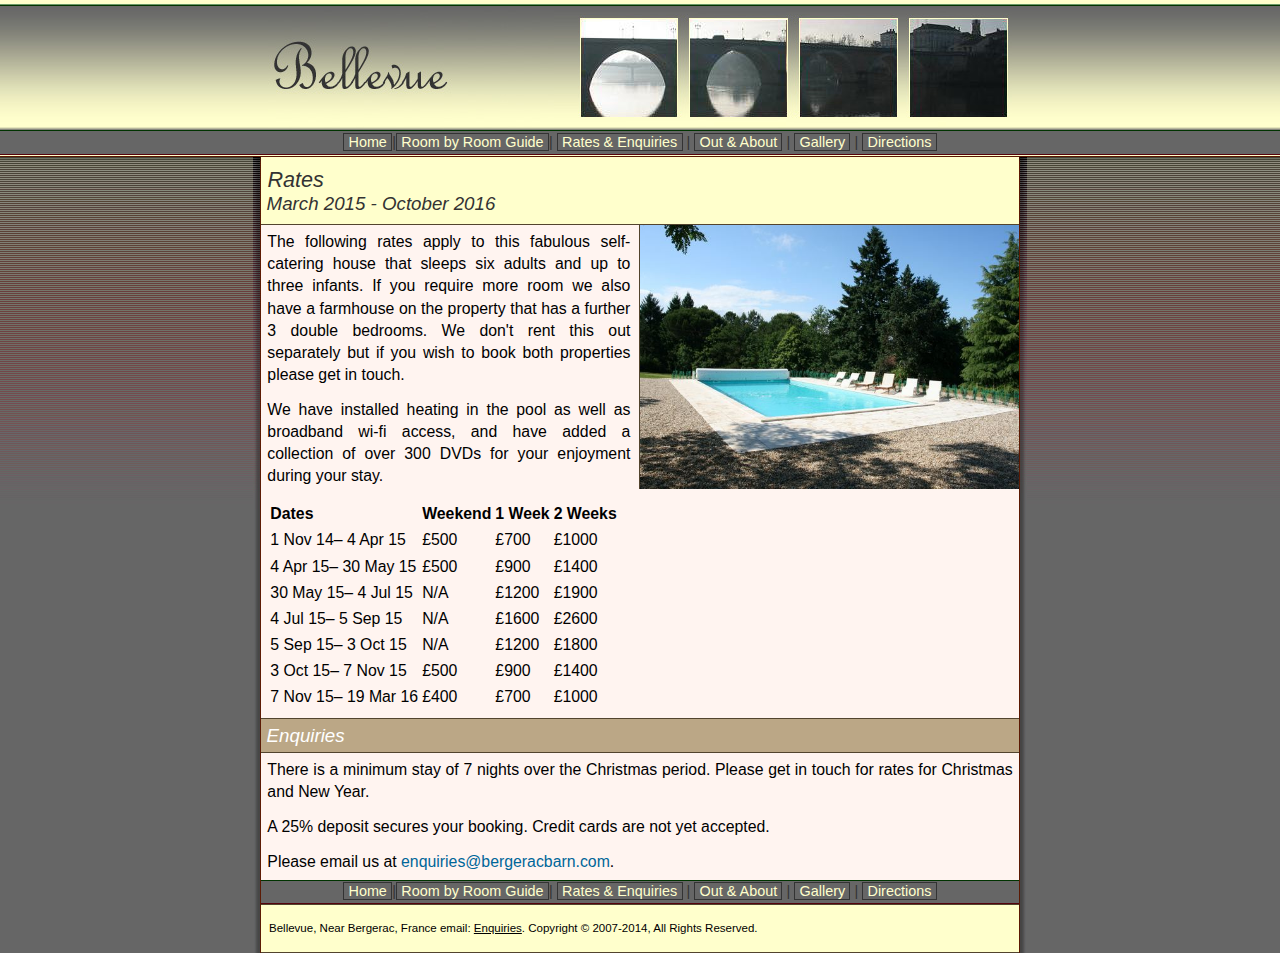
==== rates.html @ a1404e52 "Initial Add" ====
<!DOCTYPE HTML PUBLIC "-//W3C//DTD HTML 4.01 Transitional//EN"
"http://www.w3.org/TR/html4/loose.dtd">
<html><!-- InstanceBegin template="/Templates/PrelimTemp.dwt" codeOutsideHTMLIsLocked="false" -->
<!-- DW6 -->
<head>
<meta http-equiv="Content-Type" content="text/html; charset=iso-8859-1">
<!-- InstanceBeginEditable name="doctitle" -->
<title>Bellevue: Enquiries &amp; Rates</title>


<!-- InstanceEndEditable -->
<link rel="stylesheet" href="resources/css/default.css" type="text/css">
<link href="resources/css/lightbox.css" rel="stylesheet">
<meta name="description" content="Bellevue is a luxury three bedroom house in the South of France. It boasts stunning accomodation sleeps six to eight.">

<!-- Google Code for email from bb Conversion Page -->
<script type="text/javascript">
 function trackConv() {
         var image = new Image(1,1);
         image.src = "http://www.googleadservices.com/pagead/
 conversion/"+"1070679726"+"/?label="+"9oajCKT9tQgQro3F_gM";  }

 </script>
<!-- InstanceBeginEditable name="head" --><!-- InstanceEndEditable -->
</head>
<body>


<!-- Copyright � 2005. Spidersoft Ltd -->
<style>
A.applink:hover {border: 2px dotted #DCE6F4;padding:2px;background-color:#ffff00;color:green;text-decoration:none}
A.applink       {border: 2px dotted #DCE6F4;padding:2px;color:#2F5BFF;background:transparent;text-decoration:none}
A.info          {color:#2F5BFF;background:transparent;text-decoration:none}
A.info:hover    {color:green;background:transparent;text-decoration:underline}
</style>

<div id="topbar"></div>
<div id="masthead"><a href="index.html"><img src="resources/css/images/header_main.jpg" alt="Bellevue: Nr Bergerac, France"></a><img alt="Old Bridge - Bergerac" src="resources/css/images/header_sunset.jpg"></div>
<div id="menubar"><a href="index.html">Home</a>|<a href="barn.html">Room by Room Guide</a>| <a href="rates.html">Rates &amp; Enquiries</a> | <a href="outandabout.html">Out &amp; About</a> | <a href="gallery.html">Gallery</a> | <a href="directions.html">Directions</a></div>
<div id="submenubar"></div>
<!--
<div id="navBar">
</div><div id="headlines">
</div>-->
<div id="content">
<div id="contentArea"><div id="contentArea_sl"><div id="contentArea_sr">
<div id="contentArea_stl"><div id="contentArea_str"><div id="contentArea_inner">
<!-- InstanceBeginEditable name="MainContent" -->
<h1>Rates</h1>
<h2>March 2015 - October 2016</h2>
<img src="resources/images/pool.jpg" alt="" width="379" height="264" id="fp_main_ss">
<div class="safe_p">The following rates apply to this fabulous self-catering house that sleeps six adults and up to three infants. If you require more room we also have a farmhouse on the property that has a further 3 double bedrooms.  We don't rent this out separately but if you wish to book both properties please get in touch.</div>
<div class="safe_p">We have installed heating in the pool as well as broadband wi-fi access, and have added a collection of over 300 DVDs for your enjoyment during your stay.</div>
<div class="safe_p">
  <table id="ratestable">
    <tr>
      <th scope="col">Dates</th>
      <th scope="col">Weekend</th>
      <th scope="col">1 Week</th>
      <th scope="col">2 Weeks</th>
    </tr>
    <tr>
      <td> 1 Nov 14&#8211; 4 Apr 15</td>
      <td>&pound;500</td>
      <td>&pound;700</td>
      <td>&pound;1000</td>
    </tr>
    <tr>
      <td> 4 Apr 15&#8211; 30 May 15</td>
      <td>&pound;500</td>
      <td>&pound;900</td>
      <td>&pound;1400</td>
    </tr>
    <tr>
      <td> 30 May 15&#8211; 4 Jul 15</td>
      <td>N/A</td>
      <td>&pound;1200</td>
      <td>&pound;1900</td>
    </tr>
    <tr>
      <td> 4 Jul 15&#8211; 5 Sep 15</td>
      <td>N/A</td>
      <td>&pound;1600</td>
      <td>&pound;2600</td>
    </tr>
    <tr>
      <td> 5 Sep 15&#8211; 3 Oct 15</td>
      <td>N/A</td>
      <td>&pound;1200</td>
      <td>&pound;1800</td>
    </tr>
    <tr>
      <td> 3 Oct 15&#8211; 7 Nov 15</td>
      <td>&pound;500</td>
      <td>&pound;900</td>
      <td>&pound;1400</td>
    </tr>
    <tr>
      <td> 7 Nov 15&#8211; 19 Mar 16</td>
      <td>&pound;400</td>
      <td>&pound;700</td>
      <td>&pound;1000</td>
    </tr>
  </table>
  </div>
<h4>Enquiries</h4>
<div class="safe_p">There is a minimum stay of 7 nights over the Christmas period.  Please get in touch for rates for Christmas and New Year.</div>
<div class="safe_p">A 25% deposit secures your booking. Credit cards are not yet accepted.</div>

<div class="safe_p">

Please  email us at <a href="mailto:enquiries@bergeracbarn.com">enquiries@bergeracbarn.com</a>.
</div>
<!-- InstanceEndEditable -->
<!--end content -->
<div id="menubar"><a href="index.html">Home</a>|<a href="barn.html">Room by Room Guide</a>| <a href="rates.html">Rates &amp; Enquiries</a> | <a href="outandabout.html">Out &amp; About</a> | <a href="gallery.html">Gallery</a> | <a href="directions.html">Directions</a></div>

<div id="footer">
  <p>Bellevue, Near Bergerac, France email: <a href="mailto:enquiries@bergeracbarn.com">Enquiries</a>. Copyright &copy; 2007-2014, All Rights Reserved.</p>
</div>
</div></div>
</div></div></div>
</div>
</div>
<script type="text/javascript">
var gaJsHost = (("https:" == document.location.protocol) ? "https://ssl." : "http://www.");
document.write(unescape("%3Cscript src='" + gaJsHost + "google-analytics.com/ga.js' type='text/javascript'%3E%3C/script%3E"));
</script>
<script type="text/javascript">
var pageTracker = _gat._getTracker("UA-3673992-1");
pageTracker._initData();
pageTracker._trackPageview();
</script>
<script src="resources/js/lightbox-plus-jquery.js"></script>

</body>
<!-- InstanceEnd --></html>
---- resources/css/default.css ----
﻿/***********************************************/
/* HTML tag styles                             */
/***********************************************/
body {
	font-family: "Trebuchet MS", Verdana, Arial,sans-serif;
	line-height: 1.166;
	font-size: 0.9em;
	margin: 0px;
	padding: 0px;
	background-color: #666666;
	bottom:-367px;
}
a {
	color: #006699;
	text-decoration: none;
}
a:link {
	color: #006699;
	text-decoration: none;
}
a:visited {
	color: #006699;
	text-decoration: none;
}
a:hover {
	color: #006699;
	text-decoration: underline;
}
h4 {	
	font-family: "Gill Sans MT", Verdana, Arial, Helvetica, sans-serif;
	font-style: italic;
	color: #9D0518;
}
h3 {	
	font-family: "Gill Sans MT", Verdana, Arial, Helvetica, sans-serif;
	font-style: italic;
	color: #9D0518;
}
h2 {	
	font-family: "Gill Sans MT", Verdana, Arial, Helvetica, sans-serif;
	font-style: italic;
	color: #9D0518;
}
h1{
	margin: 0px;
	padding: 0.5em 0.3em 0em 0.3em;
	background-color: #FFFFCC;
	color: #333333;
	text-align: left;	
	font-family: "Trebuchet MS", Helvetica, Sans Serif;
	font-style: italic;
	font-weight: normal;
	font-size: 1.5em;
}
h2 {
	margin: 0px;
	text-align: left;	
	padding: 0em 0.3em 0.5em 0.3em;
	background-color: #FFFFCC;
	color: #333333;
	font-family: "Trebuchet MS", Helvetica, Sans Serif;
	font-style: italic;
	font-weight: normal;
	font-size: 1.3em;
	border-bottom: 1px solid #52442E;
}
h3 {
	font-size: 1.2em;
	text-align: left;
	margin: 0px;
	margin-top: 0.3em;
	padding: 0px;
	color: #333333;
	font-family: "Trebuchet MS", Helvetica, Sans Serif;
	font-style: italic;
	font-weight: normal;		
}
h4 {
	margin: 0px;
	text-align: left;	
	padding: 0.3em;
	background-color: #BBA786;
	color: white;
	font-family: "Trebuchet MS", Helvetica, Sans Serif;
	font-style: italic;
	font-weight: normal;
	font-size: 1.3em;
	border-top: 1px solid #52442E;
	border-bottom: 1px solid #52442E;
	clear: both;
}
h5 {
	color: #334d55;
	margin: 0px;
	padding: 0px;
}
ul {
	list-style-type: disc;
}
ul ul {
	list-style-type: disc;
}
ul ul ul {
	list-style-type: none;
}
label {
	font-size: 100%;
	color: #334d55;
}
blockquote {
	font-size: 1.2em;
	font-style: italic;
}
img {
	margin: 0px;
	padding: 0px;
	
}
a img {
	border: none;
	
}
/***********************************************/
/* Layout Divs                                 */
/***********************************************/
#masthead {
	width: 100%;
	background-color: #CCCCCCC;
	background-image: url('images/header_tile.jpg');
	text-align: center;
	white-space: nowrap;
}
#navBar {
	float: left;
	width: 10%;
	margin: 0px;
	padding: 0px;
	background-image: url('images/side_top_tile.jpg');
}
#headlines {
	padding: 0px;
	margin: 0px;
	float: right;
	width: 10%;
	background-image: url('images/side_top_tile.jpg');
}
#topbar {
	background-image: url('images/tbar_tile.jpg');
	height: 6px;
	padding: 0px;
	margin: 0px;
	line-height: 0px;
}
#menubar {
	font-family: Verdana,Arial,sans-serif;
	ddfont-size:80%;
	border-width: 1px;
	border-top-style: solid;
	border-bottom-style: solid;
	border-top-color: #003300;
	border-bottom-color: #55030D;
	background-color: #666666;
	color: #333333;
	padding-top: 0.2em;
	padding-bottom: 0.2em;
	text-align:center;

}

#menubar a {
	text-decoration: none;
	background-color: #666666;
	color: #FFFFCC;	
	border: 1px solid #333333;
	padding-left: 0.3em;
	padding-right: 0.3em;
	white-space:nowrap;
}

#menubar a:hover {
	border: 1px solid #333333;
	background-color: #FFFFCC;
	color: #333333;
}


#submenubar {
	background: #FFFFCC;
	height: 1px;
	padding: 0px;
	margin: 0px;
	line-height: 0px;
	border-bottom: 1px solid #5B1700;

}
#content {
	text-align: center;
	background-image: url('images/side_top_tile.jpg');
	background-repeat: repeat-x;
}
#contentArea {
	width: 774px;
	margin-left: auto;
	margin-right: auto;
	background-color: #FFF4F0;
	text-align: left;
}
#contentArea_stl {
	background-image: url('images/side_left_top_shadow.jpg');
	background-repeat: no-repeat;
	background-position: left top;
}
#contentArea_str {
	background-image: url('images/side_right_top_shadow.jpg');
	background-repeat: no-repeat;
	background-position: right top;
}

#contentArea_sl {
	background-image: url('images/side_left_shadow_tile.jpg');
	background-repeat: repeat-y;
	background-position: left top;
}
#contentArea_sr {
	background-image: url('images/side_right_shadow_tile.jpg');
	background-repeat: repeat-y;
	background-position: right top;
}
#contentArea_inner {
	padding-left: 8px;
	padding-right: 8px;
}

#fp_main_ss
{
	float:right;
	margin-left: 0.6em;
	border-left: 1px solid #52442E;
}
img#fp_main_ss.bottom_border {
	border-bottom: 1px solid #52442E;
}

#fp_main_imagestrip {
	border-style: solid none solid none;
	border-width: 1px;
	border-color: #52442E;
	text-align: center;
	width: 100%;
	clear: both;
	background-color: #FFFFCC;
	padding: 10px 0;
}

#fp_main_imagestrip a {
	margin-left: 5px;
	margin-right: 5px;
	border: none;
}

#fp_main_imagestrip a img {
	border: none;
}

#fp_map {
	float: right;	
	margin-left: 0.6em;
}

#footer {
	border-style: solid none solid none;
	border-width: 1px;
	border-color: #52442E;
	clear: both;
	background-color: #FFFFCC;
	padding: 5px 8px;
	font-size:0.8em;
}

#footer a {
	color: black;
	text-decoration: underline;
}

.safe_p {
	font-size: 1.1em;
	text-align:justify;
	padding: 0.4em;	
	line-height: 1.4em;
}

/* Rates */
#gallery_container a {
	margin-right: 22px;
	margin-top: 10px;
	margin-bottom: 5px;
	margin-left: 0px;
	padding: 0;
	border: none;
}

#gallery_container img {
	border: 1px solid #52442E;	
	padding: 0;	
}
#moreimgs {
	font-size: 0.8em;
	text-align: right;
	padding-right: 35px;
}
#moreimgs a {
	text-decoration: underline;
	color: #5E4F35;
}

#leftimgs {
	font-size: 0.8em;
	text-align: left;
	padding-right: 35px;
}
#centerimgs {
	text-align: center;
}
form {
	padding: 0.4em;	
}

div.field {
	display:block;
	white-space:nowrap;	
	margin: 0.3em;
	clear: both;
}
div.fieldlong {
	display:block;
	white-space:nowrap;	
	margin: 0.3em;
	clear: both;	
}

div.field label,
div.fieldlong label  {	
	display: block;
	float: left;
	width: 10em;
	text-align: right;
	font-weight: normal;	
	margin-right: 0.4em;
	padding-top: 10px;
}

#calendar_start,
#calendar_end {
	display: table;
	width: 200px;
	margin-bottom: 1em;
}
input {
	padding: 5px;
}
input, select {
	font-family: "Trebuchet MS", Arial, Sans Serif;
	font-size: 1.1em;	
}
select {
	padding: 5px;
	height: 2em;
	
}

textarea#message {
	width: 30em;
	height: 10em;
	font-family: "Trebuchet MS", Arial, Sans Serif;
	font-size: 1.1em;	
}
input#email {
	width: 14em;
}

input#submit {
	border: 0px;
	padding: 0px;
	margin: 0px;
	
}
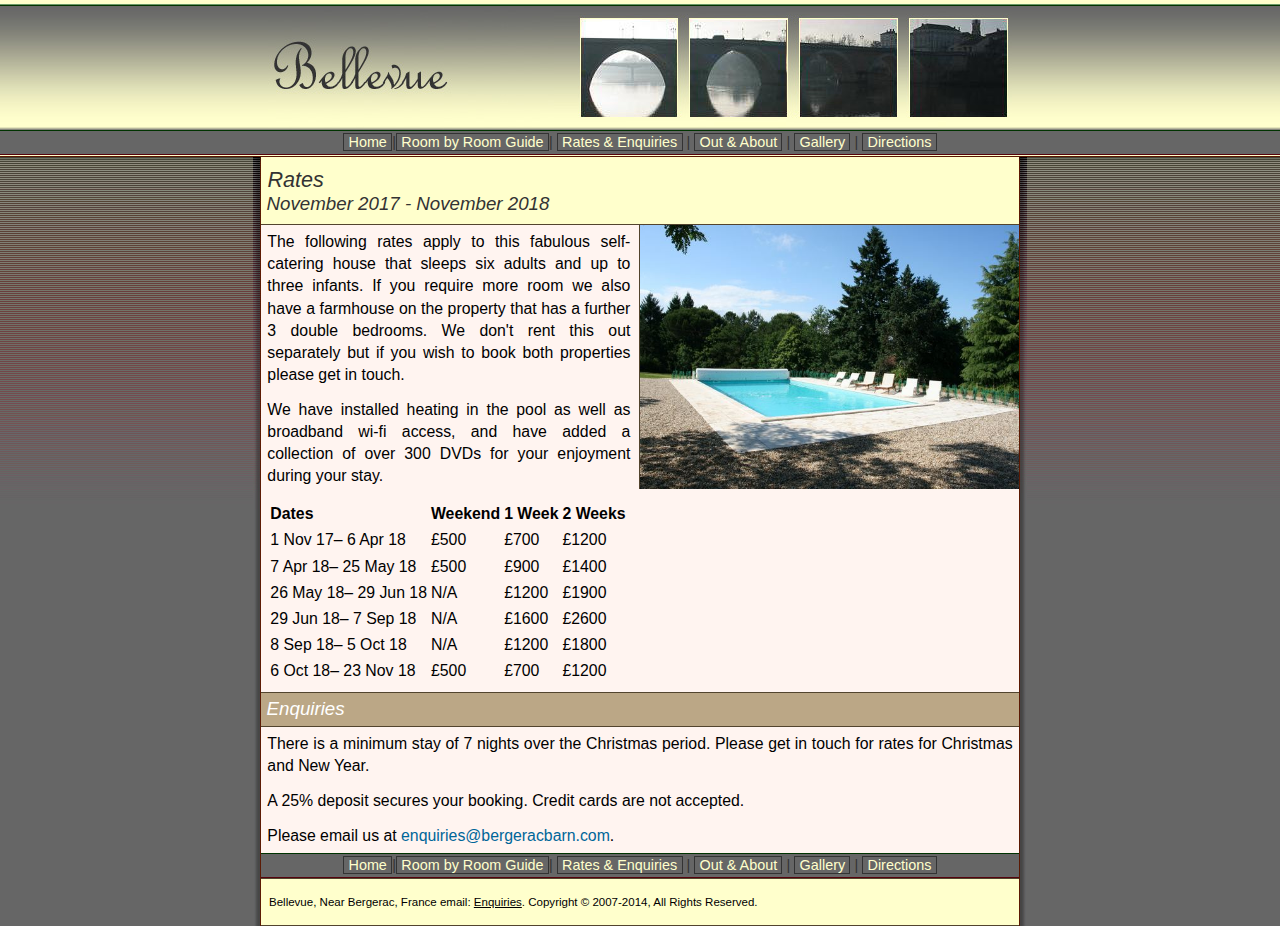
==== commit 5a54a63d: "Updating rates for 2018" ====
--- a/rates.html
+++ b/rates.html
@@ -47,7 +47,7 @@
 <div id="contentArea_stl"><div id="contentArea_str"><div id="contentArea_inner">
 <!-- InstanceBeginEditable name="MainContent" -->
 <h1>Rates</h1>
-<h2>March 2015 - October 2016</h2>
+<h2>November 2017 - November 2018</h2>
 <img src="resources/images/pool.jpg" alt="" width="379" height="264" id="fp_main_ss">
 <div class="safe_p">The following rates apply to this fabulous self-catering house that sleeps six adults and up to three infants. If you require more room we also have a farmhouse on the property that has a further 3 double bedrooms.  We don't rent this out separately but if you wish to book both properties please get in touch.</div>
 <div class="safe_p">We have installed heating in the pool as well as broadband wi-fi access, and have added a collection of over 300 DVDs for your enjoyment during your stay.</div>
@@ -60,52 +60,46 @@
       <th scope="col">2 Weeks</th>
     </tr>
     <tr>
-      <td> 1 Nov 14&#8211; 4 Apr 15</td>
+      <td> 1 Nov 17&#8211; 6 Apr 18</td>
       <td>&pound;500</td>
       <td>&pound;700</td>
-      <td>&pound;1000</td>
+      <td>&pound;1200</td>
     </tr>
     <tr>
-      <td> 4 Apr 15&#8211; 30 May 15</td>
+      <td> 7 Apr 18&#8211; 25 May 18</td>
       <td>&pound;500</td>
       <td>&pound;900</td>
       <td>&pound;1400</td>
     </tr>
     <tr>
-      <td> 30 May 15&#8211; 4 Jul 15</td>
+      <td> 26 May 18&#8211; 29 Jun 18</td>
       <td>N/A</td>
       <td>&pound;1200</td>
       <td>&pound;1900</td>
     </tr>
     <tr>
-      <td> 4 Jul 15&#8211; 5 Sep 15</td>
+      <td> 29 Jun 18&#8211; 7 Sep 18</td>
       <td>N/A</td>
       <td>&pound;1600</td>
       <td>&pound;2600</td>
     </tr>
     <tr>
-      <td> 5 Sep 15&#8211; 3 Oct 15</td>
+      <td> 8 Sep 18&#8211; 5 Oct 18</td>
       <td>N/A</td>
       <td>&pound;1200</td>
       <td>&pound;1800</td>
     </tr>
     <tr>
-      <td> 3 Oct 15&#8211; 7 Nov 15</td>
+      <td> 6 Oct 18&#8211; 23 Nov 18</td>
       <td>&pound;500</td>
-      <td>&pound;900</td>
-      <td>&pound;1400</td>
-    </tr>
-    <tr>
-      <td> 7 Nov 15&#8211; 19 Mar 16</td>
-      <td>&pound;400</td>
       <td>&pound;700</td>
-      <td>&pound;1000</td>
+      <td>&pound;1200</td>
     </tr>
   </table>
   </div>
 <h4>Enquiries</h4>
 <div class="safe_p">There is a minimum stay of 7 nights over the Christmas period.  Please get in touch for rates for Christmas and New Year.</div>
-<div class="safe_p">A 25% deposit secures your booking. Credit cards are not yet accepted.</div>
+<div class="safe_p">A 25% deposit secures your booking. Credit cards are not accepted.</div>
 
 <div class="safe_p">
 
